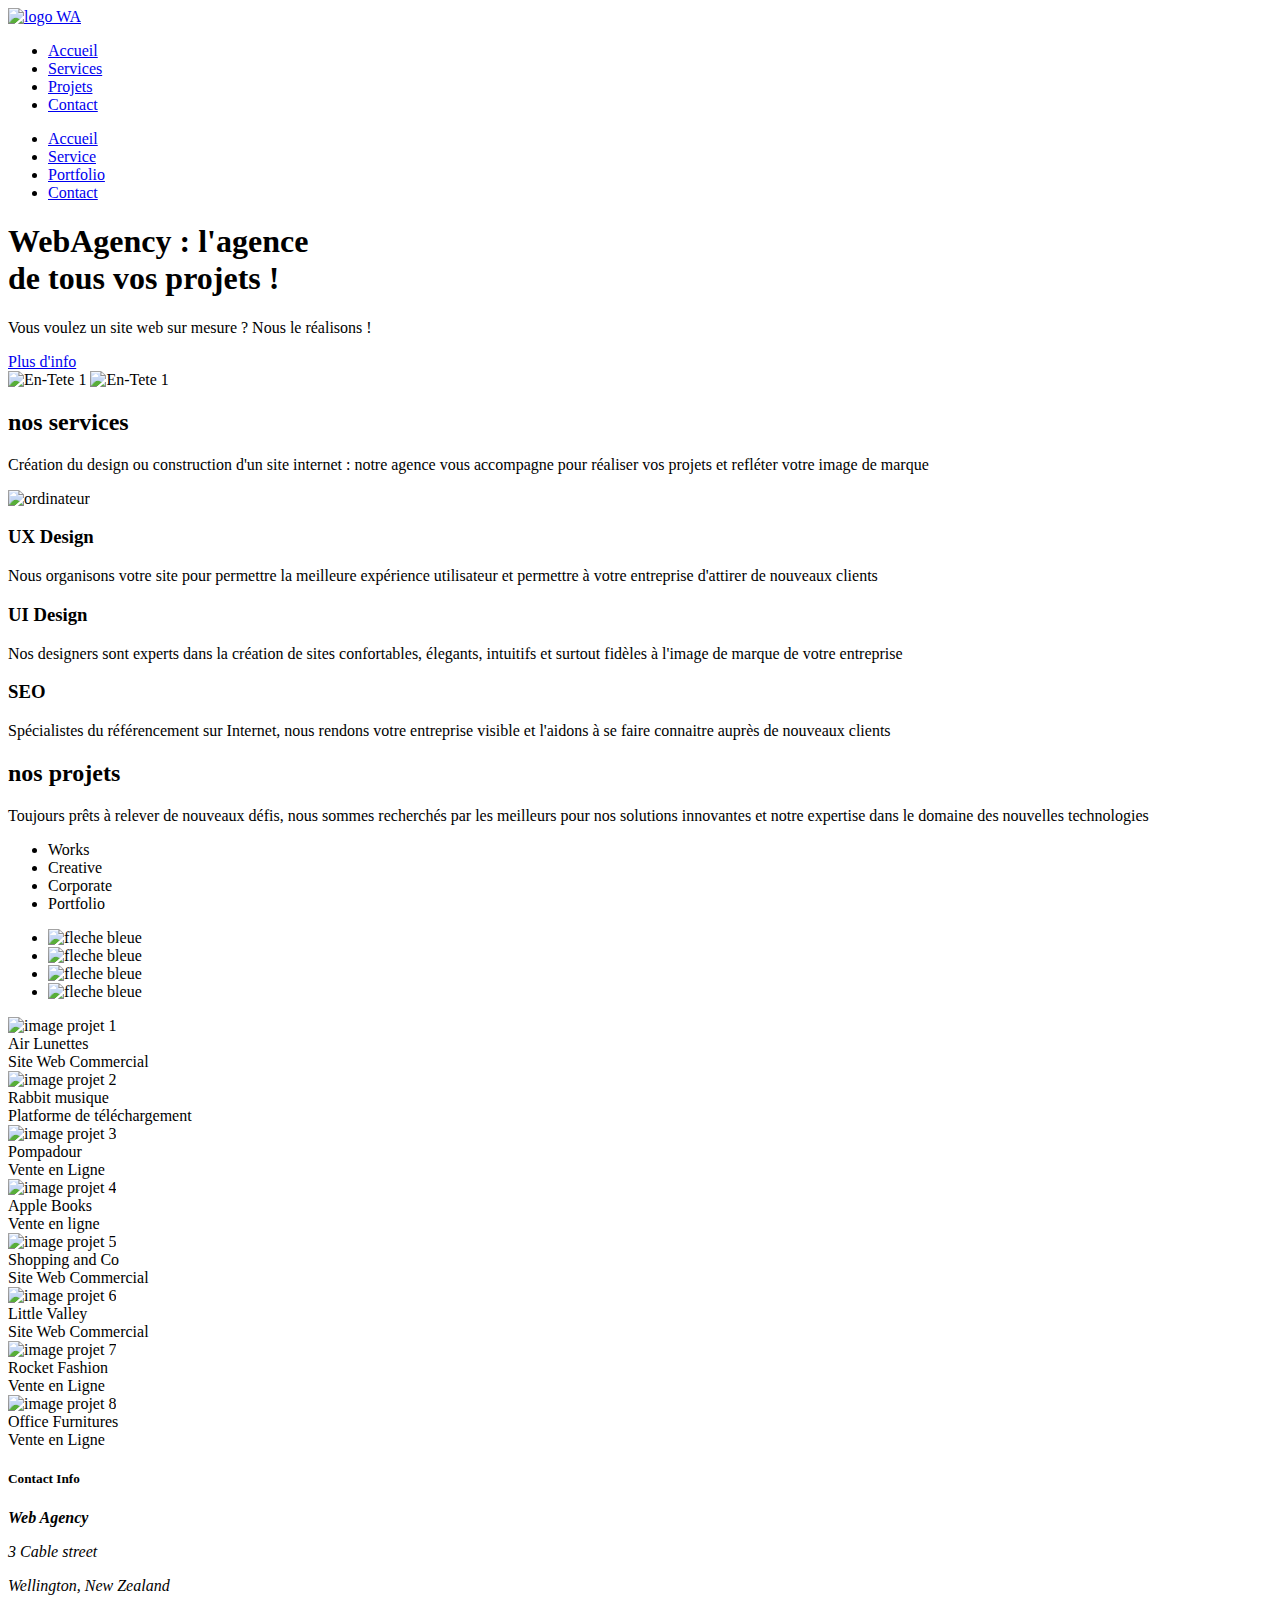
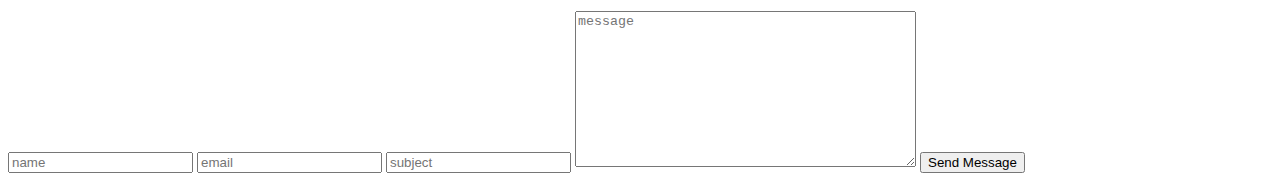
==== index.html @ a3eae74e "modify email" ====
<!doctype html>
<html lang="fr">
	<head>
		<meta charset ="utf-8">
		<meta name="viewport" content="width=device-width, initial-scale=1.0"><!-- adaptation a la taille du device pour smartphone -->
		<title>Web Agency</title>
		<link rel="icon" href="img/icone.png" />
		<link rel="stylesheet" href="css/normalize.css"><!-- remise a zero des proprietes css du browser -->
		<link rel="stylesheet" href="css/index.css"/><!-- feuille de style -->
		<link rel="stylesheet" href="css/media.css"/><!-- les media queries -->
		<link rel="stylesheet" href="https://use.fontawesome.com/releases/v5.0.13/css/all.css" integrity="sha384-DNOHZ68U8hZfKXOrtjWvjxusGo9WQnrNx2sqG0tfsghAvtVlRW3tvkXWZh58N9jp" crossorigin="anonymous"><!-- icones font awesome -->
	</head>
	<body ><!-- lancer la fonction qui va faire apparaitre la carte -->
		<div class="preloader-wrap">
		  <div class="percentage" id="precent"></div>
		  <div class="loader">
		    <div class="trackbar">
		      <div class="loadbar"></div>
		    </div>
		    <div class="glow"></div>
		  </div>
		</div>

		<div id="topPage"></div>
		<nav><!-- la navbar pour ecrans sup a 950 px. En-dessus de 950px la nav disparait et laisse place a un "hamburger". Lorsqu'on clique dessus, une seconde nav depliante apparait -->
			<div>
				<a href="#"><img src="img/logo.png" alt="logo WA" id="logo"/></a><!-- logo du site -->
			</div>
			<ul id="liste1"><!-- liste cliquable des items avec tiret bleu au :hover -->
				<li>
					<a href="#topPage">
						<span>Accueil</span>
					</a>
				</li>
				<li>
					<a href="#services">
						<span >Services</span>
					</a>
				</li>
				<li>
					<a href="#nos_projets">
						<span >Projets</span>
					</a>
				</li>
				<li>
					<a href="#section_carte">
						<span>Contact</span>
					</a>
				</li>
			</ul>
			<div id="icon1"><!--le "hamburger" de la navbar responsive (< 950px) -->
				<span></span>
				<span></span>
				<span></span>
			</div>
		</nav>
		<div id="nav_bis"></div> <!--div qui compense la hauteur de la navbar au moment ou elle devient "fixed" -->
		<div id="container_nav_responsive"><!-- la navbar responsive (< 950px) depliable et mobile qui apparait au moment du clock sur le hamburger -->
			<ul id="nav_responsive"> <!-- display : block <a> -->
				<li><a href="#nav_bis"><span class="montest">Accueil</span></a></li>
				<li><a href="#services"><span class="montest">Service</span></a></li>
				<li><a href="#projets"><span class="montest">Portfolio</span></a></li>
				<li><a href="#container_formulaire_1" class="click_responsive navbis"><span class="montest">Contact</span></a></li>
			</ul>
		</div>
		<div id="container_container_slogan"><!-- conteneur du slogan qui permet le positionnement absolu sur le header -->
			<div id="container_container_slogan_1"><!-- conteneur qui permet l'alignement horizontal du slogan et des boutons -->
				<div id="container_container_slogan_2"><!-- conteneur du bouton gauche et du slogan -->
					<div id="container_bouton_1"><!-- div contenant le bouton de gauche -->
						<i id="bouton1" class="bouton fas fa-angle-left"></i>
					</div>
					<div id="container_slogan"><!-- div contenant le slogan et le bouton "plus d'info" -->
						<div id="container_slogan_slogan">
							<h1><span>WebAgency</span> : l'agence <br> de tous vos projets !</h1> <!--  h1 h1 -->
							<p>Vous voulez un site web sur mesure ? Nous le réalisons !</p>
							<div id="plus_dinfo"><a href="#services">Plus d'info</a></div>
						</div>
					</div>
				</div>
				<div id="container_bouton_2"><!-- div contenant le bouton de droite -->
					<i id="bouton2"  class="bouton fas fa-angle-right"></i>
				</div>
			</div>
		</div>
		<header><!-- le "slider" d'en-tete. Les 2 images somnt superposees et disparaissent puis apparaissent succesivement -->

			<!-- le balises <pictures> permettent d'avoir des images responsives -->

			<picture id="picture1">
			  <source media="(max-width: 700px)" srcset="img/Bis.png">
			  <source media="(min-width: 1200px)" srcset="img/bg1.jpg">
			  <img src="img/bg1.jpg" alt="En-Tete 1" id="en_tete_1" class="imageR">
			</picture>

			<picture id="picture2">
			  <source media="(max-width: 700px)" srcset="img/bg2Bis.png">
			  <source media="(min-width: 1200px)" srcset="img/bg2.jpg">
			  <img src="img/bg2.jpg" alt="En-Tete 1" id="en_tete_2" class="imageR">
			</picture>
			<!--<img src="img/bg2.jpg" alt="En-Tete 2" id="en_tete_2" class="imageR">-->	
					
		</header>
		<section class="container" id="services"><!-- la premiere section de la page -->
			<div class="titre_section">
				<h2>nos services</h2>
				<div class="trait_noir"><!-- le cercle et le trait. Le trait est le border-top de la div. Les reste des border est cache. Le cercle est centre puis surevele en position relative -->
					<div class="cercle_bleu"></div>
				</div>
				<p>Création du design ou construction d'un site internet : notre agence vous accompagne pour réaliser vos projets et refléter votre image de marque</p>
			</div>
			<div class="flex">
				<div class="ordi"><!-- l'image d'ordinateur -->
					<img src="img/ordinateur.png" alt="ordinateur" id="ordinateur"/>
				</div>
				<div class="style_text"><!-- les "services" de la WebAgency -->
					<div class="flex description">
						<div class="flex_container">
							<div class="image_div">
								<div class="trait_gris">
									<i class="fas fa-chart-line mafont"></i>
								</div>
								<div class="cercle_bleu_tierce"></div>
							</div>
						</div>
						<div><!-- descriptif des "services" -->
							<h3>UX Design</h3>
							<p>Nous organisons votre site pour permettre la meilleure expérience utilisateur et permettre à votre entreprise d'attirer de nouveaux clients</p>
						</div>
					</div>
					<div class="flex description">
						<div class="flex_container">
							<div class="image_div">
								<div class="trait_gris">
									<i class="fas fa-edit mafont"></i>
								</div>
								<div class="cercle_bleu_tierce"></div>
							</div>
						</div>
						<div>
							<h3>UI Design</h3>
							<p>Nos designers sont experts dans la création de sites confortables, élegants, intuitifs et surtout fidèles à l'image de marque de votre entreprise</p>
						</div>
					</div>
					<div class="flex description">
						<div class="flex_container">
							<div class="image_div">
								<div class="trait_gris">
									<i class="fas fa-chart-pie mafont"></i>
								</div>
								<div class="cercle_bleu_tierce"></div>
							</div>
						</div>
						<div>
							<h3>SEO</h3>
							<p>Spécialistes du référencement sur Internet, nous rendons votre entreprise visible et l'aidons à se faire connaitre auprès de nouveaux clients</p>
						</div>
					</div>
				</div>
			</div>
		</section>
		<section class="container" id="nos_projets"><!-- la deuxieme section de la page -->
			<div class="titre_section">
				<h2>nos projets</h2><!-- le cercle et le trait. Le trait est le border-top de la div. Les reste est cache. Le cercle est centre puis surevele en position relative -->
				<div class="trait_noir">
					<div class="cercle_bleu"></div>
				</div>
				<p class="style_text">Toujours prêts à relever de nouveaux défis, nous sommes recherchés par les meilleurs pour nos solutions innovantes et notre expertise dans le domaine des nouvelles technologies</p>
			</div>
			<ul id="liste_projets"><!-- la navbar qui contient les themes des differents "projets" de l'agence. Au hover elle change de couleur et la fleche apparait grace a JS -->
				<li id="1" class="bouton_projet radius_1">Works</li>
				<li id="2" class="bouton_projet">Creative</li>
				<li id="3" class="bouton_projet">Corporate</li>
				<li id="4" class="bouton_projet radius_2">Portfolio</li>
			</ul>
			<ul id="div_fleche_bleue"><!-- les fleches bleues qui apparaissent au :hover -->
				<li class="li_fleche"><img src="img/fleche_bleue1.png" alt="fleche bleue" id="fleche_bleue1" class="fleche_bleue"/></li>
				<li class="li_fleche"><img src="img/fleche_bleue2.png" alt="fleche bleue" id="fleche_bleue2" class="fleche_bleue"/></li>
				<li class="li_fleche"><img src="img/fleche_bleue3.png" alt="fleche bleue" id="fleche_bleue3" class="fleche_bleue"/></li>
				<li class="li_fleche"><img src="img/fleche_bleue4.png" alt="fleche bleue" id="fleche_bleue4" class="fleche_bleue"/></li>
			</ul>
		<div id="container_general_projet"><!-- le conteneur general des projets -->
			<!-- les "projets". Positionne sur la page grace a Flexbox. Une div invisible est positionnee au-dessus de chaque illustration. Le :hover sur la div invisible declenche l'apparition du titre et sous-titre du projet accompagnes d'une icone -->
			<div id="container_container_projets"><!-- le conteneur qui permet de positionner les projets sur la page -->
				<div class="container_projets"><!-- le conteneur des 4 projets du haut -->
					<div class="projets"><!-- la div du projet -->
						<img src="img/01.jpg" alt="image projet 1" class="image_projet"/><!-- l'illustration en fond -->
						<a href="https://www.finnair.com/" target="_blank"><!-- la div transparente cliquable dont le survole declenche l'animation -->
							<div class="div_transparente" id="5"></div>
						</a>
						<div id="titre_projet_5" class="titre_projet"><!-- la div du titre qui apparait au :hover -->
							<div class="div_image">
								<div class="cercle_bleu_bis"></div>
								<i class="far fa-eye oeilBleu"></i>
							</div><!-- l'icone -->
							<div class="titre_projet_2"><!-- le titre et le sous-titre -->
								<span class="span_titre">Air Lunettes</span><br/>
								<span class="span_paragraphe">Site Web Commercial</span>
							</div>
						</div>		
					</div>
					<div class="projets">
						<img src="img/02.jpg" alt="image projet 2" class="image_projet"/>
						<a href="https://www.amazon.fr/telecharger-musique-mp3-amazon-music/b?ie=UTF8&node=77196031" target="_blank">
							<div class="div_transparente" id="6"></div>
						</a>
						<div id="titre_projet_6" class="titre_projet">
							<div class="div_image">
								<div class="cercle_bleu_bis"></div>
								<i class="far fa-eye oeilBleu"></i>
							</div><!-- l'icone -->
							<div class="titre_projet_2">
								<span class="span_titre">Rabbit musique</span><br/>
								<span class="span_paragraphe">Platforme de téléchargement</span>
							</div>
						</div>		
					</div>
					<div class="projets">
						<img src="img/03.jpg" alt="image projet 3" class="image_projet"/>
						<a href="https://www.tendancefashion.fr/" target="_blank">
							<div class="div_transparente" id="7"></div>
						</a>
						<div id="titre_projet_7" class="titre_projet">
							<div class="div_image">
								<div class="cercle_bleu_bis"></div>
								<i class="far fa-eye oeilBleu"></i>
							</div><!-- l'icone -->
							<div class="titre_projet_2">
								<span class="span_titre">Pompadour</span><br/>
								<span class="span_paragraphe">Vente en Ligne</span>
							</div>
						</div>		
					</div>
					<div class="projets">
						<img src="img/04.jpg" alt="image projet 4" class="image_projet"/>
						<a href="http://manuskri.tn/" target="_blank">
							<div class="div_transparente" id="8"></div>
						</a>
						<div id="titre_projet_8" class="titre_projet">
							<div class="div_image">
								<div class="cercle_bleu_bis"></div>
								<i class="far fa-eye oeilBleu"></i>
							</div><!-- l'icone -->
							<div class="titre_projet_2">
								<span class="span_titre">Apple Books</span><br/>
								<span class="span_paragraphe">Vente en ligne</span>
							</div>
						</div>		
					</div>
				</div>
				<div class="container_projets"><!-- le conteneur des 4 projets du bas -->
					<div class="projets">
						<img src="img/05.jpg" alt="image projet 5" class="image_projet"/>
						<a href="https://www.alibaba.com/premium/shopping_websites.html?src=sem_ggl&cmpgn=428133503&adgrp=27315502823&fditm=&tgt=kwd-148354261&locintrst=&locphyscl=1028581&mtchtyp=b&ntwrk=g&device=c&dvcmdl=&creative=87484856063&plcmnt=&plcmntcat=&p1=&p2=&aceid=&position=1t1&gclid=EAIaIQobChMIhtG8koTZ2QIVjBiPCh1xfANXEAAYASAAEgI1-fD_BwE" target="_blank">
							<div class="div_transparente" id="9"></div>
						</a>
						<div id="titre_projet_9" class="titre_projet">
							<div class="div_image">
								<div class="cercle_bleu_bis"></div>
								<i class="far fa-eye oeilBleu"></i>
							</div><!-- l'icone -->
							<div class="titre_projet_2">
								<span class="span_titre">Shopping and Co</span><br/>
								<span class="span_paragraphe">Site Web Commercial</span>
							</div>
						</div>		
					</div>
					<div class="projets">
						<img src="img/06.jpg" alt="image projet 6" class="image_projet"/>
						<a href="https://www.amazon.fr/vetements-accessoires-mode/b?ie=UTF8&node=340855031" target="_blank">
							<div class="div_transparente" id="10"></div>
						</a>
						<div id="titre_projet_10" class="titre_projet">
							<div class="div_image">
								<div class="cercle_bleu_bis"></div>
								<i class="far fa-eye oeilBleu"></i>
							</div><!-- l'icone -->
							<div class="titre_projet_2">
								<span class="span_titre">Little Valley</span><br/>
								<span class="span_paragraphe">Site Web Commercial</span>
							</div>
						</div>		
					</div>
					<div class="projets">
						<img src="img/07.jpg" alt="image projet 7" class="image_projet"/>
						<a href="https://www.zalando.fr/" target="_blank">
							<div class="div_transparente" id="11"></div>
						</a>
						<div id="titre_projet_11" class="titre_projet">
							<div class="div_image">
								<div class="cercle_bleu_bis"></div>
								<i class="far fa-eye oeilBleu"></i>
							</div><!-- l'icone -->
							<div class="titre_projet_2">
								<span class="span_titre">Rocket Fashion</span><br/>
								<span class="span_paragraphe">Vente en Ligne</span>
							</div>
						</div>		
					</div>
					<div class="projets">
						<img src="img/08.jpg" alt="image projet 8" class="image_projet"/>
						<a href="https://www.maxiburo.fr/" target="_blank">
							<div class="div_transparente" id="12"></div>
						</a>
						<div id="titre_projet_12" class="titre_projet">
							<div class="div_image">
								<div class="cercle_bleu_bis"></div>
								<i class="far fa-eye oeilBleu"></i>
							</div><!-- l'icone -->
							<div class="titre_projet_2">
								<span class="span_titre">Office Furnitures</span><br/>
								<span class="span_paragraphe">Vente en Ligne</span>
							</div>
						</div>		
					</div>
				</div>
			</div>
		</div>
		</section>
		<section id="section_carte"><!-- derniere section de la page : la carte et le formulaire. position relative -->
			<div id="carte"></div><!-- la carte activee grace a une cle Google Maps. Grace a une fonction JS, elle est responsive -->
			<!--<div id="div_invisible_street_view"></div>-->
			<div class="filtre_bleu" id="filtre_map"></div>
			<div id="container_formulaire_1"><!-- le formulaire, positionne de facon abolue. Il descend sous la carte < 1110px -->
				<div id="formulaire" class="provisoire">
					<h5>Contact Info</h5>
					<address id="address">
						<strong>Web Agency</strong>
						<p>3 Cable street</p>
						<p>Wellington, New Zealand</p>
					</address>
					<form id="ajax-contact" method="post" action="mail.php"><!-- le formulaire envoie une requete post qui est traitee par php et intercepte par ajax, afin de ne pas recharger toute la page au moment de l'envoi -->
						<input type="text" placeholder="name" id="name" name = "name" required/>
						<input type="email" placeholder="email" id="email" name = "email" required />
						<input type="text" placeholder="subject" id="subject" name="subject" required/>
						<textarea rows="10" cols="40" placeholder="message" id="message" name="message" required></textarea>
						<input type="submit" value ="Send Message"/>
						<div id="form-messages"></div><!-- div ou apparait le message de confirmation d'envoi transmis par ajax -->
					</form>
				</div>
			</div>
		</section>

		<script src="https://code.jquery.com/jquery-3.4.1.min.js"></script>
		<script src="js/loader.js"></script>
		<!-- <script src="https://www.skergoat.com/webagency/js/loader.js"></script> -->
		<script src="js/maps.js"></script><!-- le script qui utilse l'API pour situer la WebAgency, activer le marqueur de la carte et rendre cette dreniere responsive -->
		<script src="https://maps.google.com/maps/api/js?key=AIzaSyAuyBrDnODYfoUESoQVwxJxpyZsFshnfBk&callback=initMap"></script>
		<!-- <script src="https://ajax.googleapis.com/ajax/libs/jquery/1.7.2/jquery.min.js"></script> --><!-- jquery -->
		<script src="js/fleche_bleue.js"></script><!-- la fleche bleue de la navbar de la section "projets" -->
		<script src="js/navbar.js"></script><!-- la navbar responsive de la page -->
		<script src="js/bouton.js" ></script><!-- apparition et disparition des boutons du slider -->
		<script src="js/info.js"></script><!-- le script qui delenche l'animation de la section "projet" -->
		<script src="js/chargement.js"></script><!-- le script ajax qui recharge la section "projet" -->
		<script src="js/ancre.js"></script><!-- script pour moduler la vitesse de descente vers les ancres de la page -->
		<script src="js/mail.js"></script><!-- le script ajax du formulaire -->
		<script src="js/filtre.js"></script><!-- filtre bleu -->
	</body>
</html>
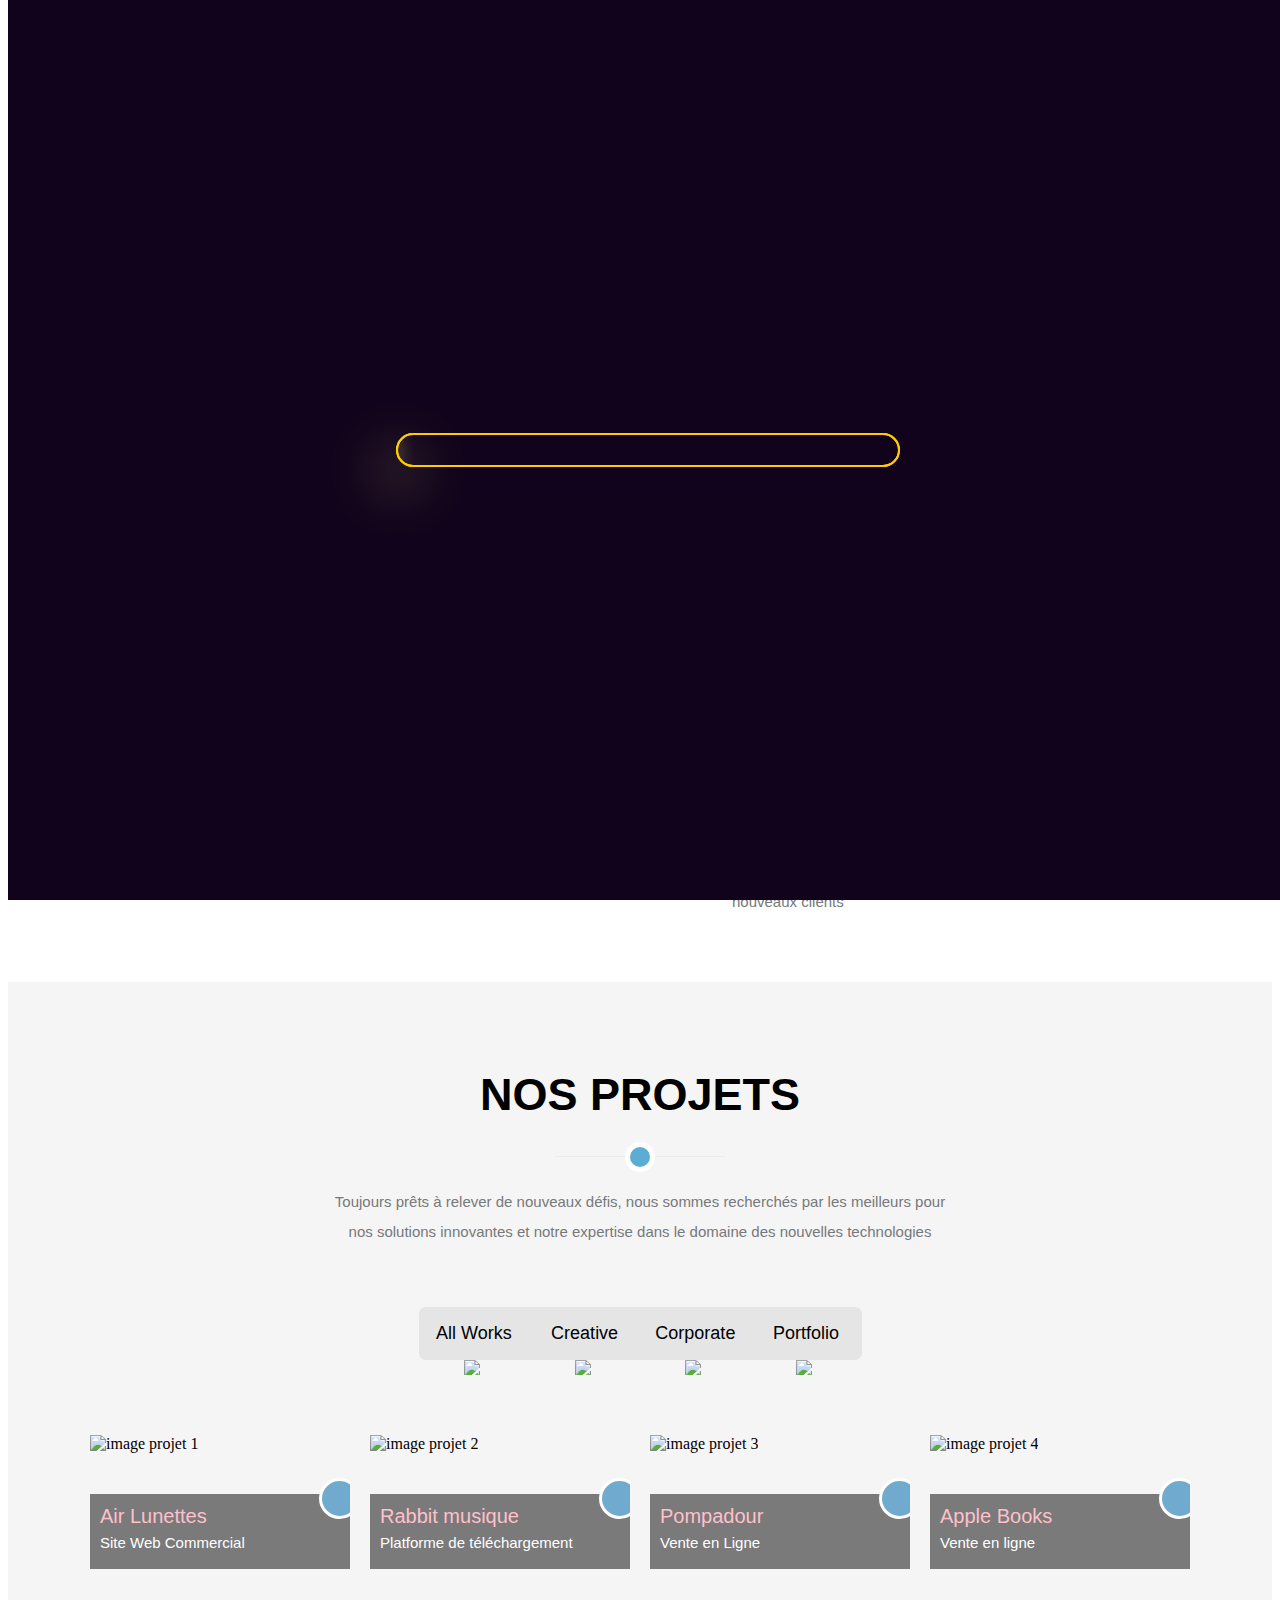
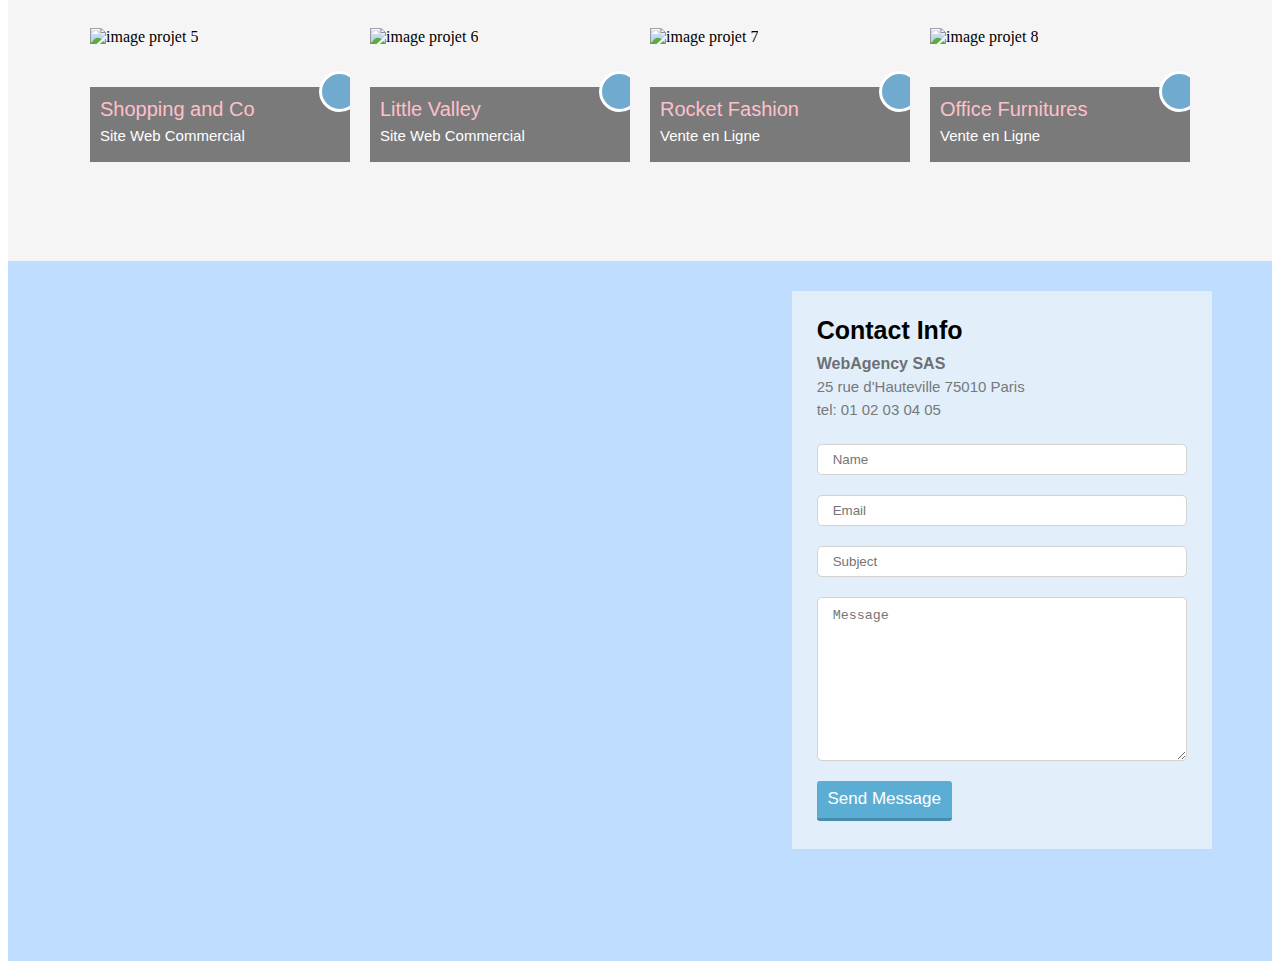
==== commit 6ce6936c: "modif exam slider et autres" ====
--- a/index.html
+++ b/index.html
@@ -4,11 +4,30 @@
 		<meta charset ="utf-8">
 		<meta name="viewport" content="width=device-width, initial-scale=1.0"><!-- adaptation a la taille du device pour smartphone -->
 		<title>Web Agency</title>
+		<meta name="description" content="Webagency, l'agence de tous vos projets !" />
 		<link rel="icon" href="img/icone.png" />
+
+		<!-- Facebook -->
+	    <meta property="og:title" content="Webagency" />
+	    <meta property="og:type" content="website" />
+	    <meta property="fb:app_id" content="2590416827684279" />
+
+	    <!-- Twitter Card data -->
+	    <meta name="twitter:card" content="summary">
+	    <meta name="twitter:site" content="@PartoutSoi">
+	    <meta name="twitter:creator" content="@PartoutSoi">
+
+	    <!-- Facebook and Twitter -->
+	    <meta property="og:url" content="https://skergoat.com/webagency" />
+	    <meta property="og:image" content="https://skergoat.com/webagency/img/Bis.png" />
+	    <meta property="og:description" content="L'Agence de tous vos projets" />
+	    <meta property="og:site_name" content="Webagency" />
+
 		<link rel="stylesheet" href="css/normalize.css"><!-- remise a zero des proprietes css du browser -->
-		<link rel="stylesheet" href="css/index.css"/><!-- feuille de style -->
+		<link rel="stylesheet" href="https://use.fontawesome.com/releases/v5.0.13/css/all.css" integrity="sha384-DNOHZ68U8hZfKXOrtjWvjxusGo9WQnrNx2sqG0tfsghAvtVlRW3tvkXWZh58N9jp" crossorigin="anonymous"><!-- icones font awesome -->
+		<link rel="stylesheet" href="css/style.css"/><!-- feuille de style -->
 		<link rel="stylesheet" href="css/media.css"/><!-- les media queries -->
-		<link rel="stylesheet" href="https://use.fontawesome.com/releases/v5.0.13/css/all.css" integrity="sha384-DNOHZ68U8hZfKXOrtjWvjxusGo9WQnrNx2sqG0tfsghAvtVlRW3tvkXWZh58N9jp" crossorigin="anonymous"><!-- icones font awesome -->
+		
 	</head>
 	<body ><!-- lancer la fonction qui va faire apparaitre la carte -->
 		<div class="preloader-wrap">
@@ -59,46 +78,42 @@
 			<ul id="nav_responsive"> <!-- display : block <a> -->
 				<li><a href="#nav_bis"><span class="montest">Accueil</span></a></li>
 				<li><a href="#services"><span class="montest">Service</span></a></li>
-				<li><a href="#projets"><span class="montest">Portfolio</span></a></li>
+				<li><a href="#nos_projets"><span class="montest">Portfolio</span></a></li>
 				<li><a href="#container_formulaire_1" class="click_responsive navbis"><span class="montest">Contact</span></a></li>
 			</ul>
 		</div>
-		<div id="container_container_slogan"><!-- conteneur du slogan qui permet le positionnement absolu sur le header -->
-			<div id="container_container_slogan_1"><!-- conteneur qui permet l'alignement horizontal du slogan et des boutons -->
-				<div id="container_container_slogan_2"><!-- conteneur du bouton gauche et du slogan -->
-					<div id="container_bouton_1"><!-- div contenant le bouton de gauche -->
-						<i id="bouton1" class="bouton fas fa-angle-left"></i>
-					</div>
-					<div id="container_slogan"><!-- div contenant le slogan et le bouton "plus d'info" -->
-						<div id="container_slogan_slogan">
-							<h1><span>WebAgency</span> : l'agence <br> de tous vos projets !</h1> <!--  h1 h1 -->
-							<p>Vous voulez un site web sur mesure ? Nous le réalisons !</p>
-							<div id="plus_dinfo"><a href="#services">Plus d'info</a></div>
-						</div>
-					</div>
-				</div>
-				<div id="container_bouton_2"><!-- div contenant le bouton de droite -->
-					<i id="bouton2"  class="bouton fas fa-angle-right"></i>
-				</div>
-			</div>
-		</div>
+		
 		<header><!-- le "slider" d'en-tete. Les 2 images somnt superposees et disparaissent puis apparaissent succesivement -->
 
+			<div class="container-boutons">
+				<button class="bouton" id="container_bouton_1"><!-- div contenant le bouton de gauche -->
+					<i class=" icon-left-open-big"></i>
+				</button>
+				<button class="bouton" id="container_bouton_2"><!-- div contenant le bouton de droite -->
+					<i class="icon-right-open-big"></i>
+				</button>
+			</div>
+
+			<div class="container-slogan">
+				<div id="container_slogan_slogan">
+					<h1><span>WebAgency</span> : l'agence de tous vos projets !</h1> <!--  h1 h1 -->
+					<p>Vous voulez un site web sur mesure ? Nous le réalisons !</p>
+					<div id="plus_dinfo"><a href="#services">Plus d'infos</a></div>
+				</div>
+			</div>
+
 			<!-- le balises <pictures> permettent d'avoir des images responsives -->
 
-			<picture id="picture1">
-			  <source media="(max-width: 700px)" srcset="img/Bis.png">
-			  <source media="(min-width: 1200px)" srcset="img/bg1.jpg">
-			  <img src="img/bg1.jpg" alt="En-Tete 1" id="en_tete_1" class="imageR">
-			</picture>
-
-			<picture id="picture2">
-			  <source media="(max-width: 700px)" srcset="img/bg2Bis.png">
-			  <source media="(min-width: 1200px)" srcset="img/bg2.jpg">
-			  <img src="img/bg2.jpg" alt="En-Tete 1" id="en_tete_2" class="imageR">
-			</picture>
-			<!--<img src="img/bg2.jpg" alt="En-Tete 2" id="en_tete_2" class="imageR">-->	
-					
+			<img src="img/Bis.jpg" alt="En-Tete 1" id="responsive_1" class="mobile">
+			<img src="img/bg2Bis.jpg" alt="En-Tete 1" id="responsive_2" class="mobile">
+
+			<img src="img/bg1.jpg" alt="En-Tete 1" id="en_tete_1" class="desktop">
+			<img src="img/bg2.jpg" alt="En-Tete 1" id="en_tete_2" class="desktop">
+
+			<div class="chargement">
+				<div class="chargement_barre"></div>
+			</div>
+
 		</header>
 		<section class="container" id="services"><!-- la premiere section de la page -->
 			<div class="titre_section">
@@ -131,7 +146,7 @@
 						<div class="flex_container">
 							<div class="image_div">
 								<div class="trait_gris">
-									<i class="fas fa-edit mafont"></i>
+									<i class="fas fa-cubes mafont"></i>
 								</div>
 								<div class="cercle_bleu_tierce"></div>
 							</div>
@@ -164,10 +179,10 @@
 				<div class="trait_noir">
 					<div class="cercle_bleu"></div>
 				</div>
-				<p class="style_text">Toujours prêts à relever de nouveaux défis, nous sommes recherchés par les meilleurs pour nos solutions innovantes et notre expertise dans le domaine des nouvelles technologies</p>
+				<p>Toujours prêts à relever de nouveaux défis, nous sommes recherchés par les meilleurs pour nos solutions innovantes et notre expertise dans le domaine des nouvelles technologies</p>
 			</div>
 			<ul id="liste_projets"><!-- la navbar qui contient les themes des differents "projets" de l'agence. Au hover elle change de couleur et la fleche apparait grace a JS -->
-				<li id="1" class="bouton_projet radius_1">Works</li>
+				<li id="1" class="bouton_projet radius_1">All Works</li>
 				<li id="2" class="bouton_projet">Creative</li>
 				<li id="3" class="bouton_projet">Corporate</li>
 				<li id="4" class="bouton_projet radius_2">Portfolio</li>
@@ -323,16 +338,16 @@
 			<div id="container_formulaire_1"><!-- le formulaire, positionne de facon abolue. Il descend sous la carte < 1110px -->
 				<div id="formulaire" class="provisoire">
 					<h5>Contact Info</h5>
-					<address id="address">
-						<strong>Web Agency</strong>
-						<p>3 Cable street</p>
-						<p>Wellington, New Zealand</p>
-					</address>
+					<div id="address">
+						<strong>WebAgency SAS</strong>
+						<p>25 rue d'Hauteville 75010 Paris</p>
+						<p>tel: 01 02 03 04 05</p>
+					</div>
 					<form id="ajax-contact" method="post" action="mail.php"><!-- le formulaire envoie une requete post qui est traitee par php et intercepte par ajax, afin de ne pas recharger toute la page au moment de l'envoi -->
-						<input type="text" placeholder="name" id="name" name = "name" required/>
-						<input type="email" placeholder="email" id="email" name = "email" required />
-						<input type="text" placeholder="subject" id="subject" name="subject" required/>
-						<textarea rows="10" cols="40" placeholder="message" id="message" name="message" required></textarea>
+						<input type="text" placeholder="Name" id="name" name = "name" required/>
+						<input type="email" placeholder="Email" id="email" name = "email" required />
+						<input type="text" placeholder="Subject" id="subject" name="subject" required/>
+						<textarea rows="10" cols="40" placeholder="Message" id="message" name="message" required></textarea>
 						<input type="submit" value ="Send Message"/>
 						<div id="form-messages"></div><!-- div ou apparait le message de confirmation d'envoi transmis par ajax -->
 					</form>
@@ -348,7 +363,7 @@
 		<!-- <script src="https://ajax.googleapis.com/ajax/libs/jquery/1.7.2/jquery.min.js"></script> --><!-- jquery -->
 		<script src="js/fleche_bleue.js"></script><!-- la fleche bleue de la navbar de la section "projets" -->
 		<script src="js/navbar.js"></script><!-- la navbar responsive de la page -->
-		<script src="js/bouton.js" ></script><!-- apparition et disparition des boutons du slider -->
+		<script src="js/bouton.js" ></script> <!-- apparition et disparition des boutons du slider -->
 		<script src="js/info.js"></script><!-- le script qui delenche l'animation de la section "projet" -->
 		<script src="js/chargement.js"></script><!-- le script ajax qui recharge la section "projet" -->
 		<script src="js/ancre.js"></script><!-- script pour moduler la vitesse de descente vers les ancres de la page -->
--- a/css/style.css
+++ b/css/style.css
@@ -0,0 +1,1100 @@
+
+@font-face {
+    font-family: 'robotomedium';
+    src: url('../fonts/Roboto_Medium/Roboto-Medium-webfont.eot');
+    src: url('../fonts/Roboto_Medium/Roboto-Medium-webfont.eot?#iefix') format('embedded-opentype'),
+         /*url('../fonts/Roboto_Medium/Roboto-Medium-webfont.woff2') format('woff2'),*/
+         url('../fonts/Roboto_Medium/Roboto-Medium-webfont.woff') format('woff'),
+         url('../fonts/Roboto_Medium/Roboto-Medium-webfont.ttf') format('truetype'),
+         url('../fonts/Roboto_Medium/Roboto-Medium-webfont.svg#robotomedium') format('svg');
+    font-weight: normal;
+    font-style: normal;
+}
+
+@font-face {
+    font-family: 'robotoregular';
+    src: url('../fonts/Roboto_Regular/Roboto-Regular-webfont.eot');
+    src: url('../fonts/Roboto_Regular/Roboto-Regular-webfont.eot?#iefix') format('embedded-opentype'),
+         url('../fonts/Roboto_Regular/Roboto-Regular-webfont.woff2') format('woff2'),
+         url('../fonts/Roboto_Regular/Roboto-Regular-webfont.woff') format('woff'),
+         url('../fonts/Roboto_Regular/Roboto-Regular-webfont.ttf') format('truetype'),
+         url('../fonts/Roboto_Regular/Roboto-Regular-webfont.svg#robotoregular') format('svg');
+    font-weight: normal;
+    font-style: normal;
+}
+
+@font-face {
+  font-family: 'fontello';
+  src: url('../fonts/fontello/font/fontello.eot?35154637');
+  src: url('../fonts/fontello/font/fontello.eot?35154637#iefix') format('embedded-opentype'),
+       url('../fonts/fontello/font/fontello.woff2?35154637') format('woff2'),
+       url('../fonts/fontello/font/fontello.woff?35154637') format('woff'),
+       url('../fonts/fontello/font/fontello.ttf?35154637') format('truetype'),
+       url('../fonts/fontello/font/fontello.svg?35154637#fontello') format('svg');
+  font-weight: normal;
+  font-style: normal;
+}
+
+ /* slider arrows */
+
+ [class^="icon-"]:before, [class*=" icon-"]:before {
+  font-family: "fontello";
+  font-style: normal;
+  font-weight: bold;
+  font-size:17px;
+  speak: none;
+ 
+  display: inline-block;
+  text-decoration: inherit;
+  width: 1em;
+  margin-right: .2em;
+  text-align: center;
+  
+  font-variant: normal;
+  text-transform: none;
+ 
+  line-height: 1em;
+ 
+  margin-left: .2em;
+
+  -webkit-font-smoothing: antialiased;
+  -moz-osx-font-smoothing: grayscale;
+}
+ 
+.icon-right-open-big:before { content: '\e800'; color:white; padding-left:7px;  } /* '' */
+.icon-left-open-big:before { content: '\e801'; color:white; padding-right:7px; } /* '' */
+
+
+.mobile {
+
+	display:none;
+}
+
+
+h1, h2, h3, strong, .span_titre, .span_paragraphe { 	/* fonts de la page */
+
+	font-family:'robotomedium', sans-serif;
+}
+
+p, nav ul li, #liste_projets li, #nav_responsive a li {	
+
+	font-family:'robotoregular', sans-serif;
+	color:#75797C;
+	font-size:15px;
+}
+
+
+h2 {													/* titres */	
+
+	font-size:45px;
+	font-weight:bold;
+	margin-bottom:35px;
+	text-transform:uppercase;
+}
+
+h1{
+
+	font-weight: 600;
+	font-size:35px;
+	margin:0px;
+}
+
+#container_slogan_slogan h1 {
+
+	text-transform:uppercase;
+}
+
+h4{
+
+	font-size:30px;
+}
+
+/* loader */
+
+.preloader-wrap {
+  width: 100%;
+  height: 100%;
+  position: fixed;
+  top: 0; 
+  bottom: 0;
+  background: #10031B;
+  z-index : 10000000000; 
+}
+
+.percentage {
+  z-index: 100;
+   z-index : 10000000000000000; 
+  position:relative;
+  border: 1px solid #ccc;
+  text-align:center;
+  color: #190529;
+  line-height: 30px;
+  font-size : 15px;
+  font-family:'robotoregular', sans-serif;
+}
+
+.loader,
+.percentage{
+  height: 30px;
+  max-width: 500px; 
+  border: 2px solid #FFCC00;
+  border-radius: 20px;
+  font-weight: 300;
+  position: absolute; 
+  top: 0; 
+  bottom: 0; 
+  left: 0; 
+  right: 0;
+  margin : auto; 
+}
+.loader:after,
+.percentage:after {
+  content: "";
+  display: block;
+  width: 100%;
+  height: 100%;
+  position: absolute;
+  top: 0;
+  left: 0;
+}
+
+.trackbar {
+  width: 100%;
+  height: 100%;
+  border-radius: 20px;
+  color: #FFE98F;
+  text-align: center;
+  line-height: 30px;
+  overflow: hidden;
+  position: relative;
+  opacity: 0.99;
+}
+
+.loadbar {
+  width: 0%;
+  height: 100%;
+  background:#FBDD6E;
+  box-shadow: 0px 0px 14px 1px #FFE98F; 
+  position: absolute;
+  top: 0;
+  left: 0;
+  animation: flicker 5s infinite;
+  overflow: hidden;
+}
+
+.glow {
+  width: 0%;
+  height: 0%;
+  border-radius: 20px;
+  box-shadow: 0px 0px 60px 10px#FFE98F;
+  position: absolute;
+  bottom: -5px;
+  animation: animation 5s infinite;
+}
+
+@keyframes animation {
+  10% {
+    opacity: 0.9;
+  }
+  30% {
+    opacity: 0.86;
+  }
+  60% {
+    opacity: 0.8;
+  }
+  80% {
+    opacity: 0.75;
+  }
+}
+
+.wrap { 
+  background-image : url(http://wallpaperfx.com/view_image/little-girls-1600x900-wallpaper-5569.jpg);
+  background-position: left top; 
+  background-repeat: no-repeat; 
+  -webkit-background-size: cover; 
+  -moz-background-size: cover; 
+  -o-background-size: cover; 
+  background-size: cover; 
+  width: 100%; 
+  height: 100%; 
+  position: relative;  
+  z-index : 1; 
+}								
+
+/***************************************************** NAVBAR *******************************************************/
+
+nav{							/* style de la navbar */
+	padding-right:0px;
+	padding-left:0px;
+	position:fixed;
+	background-color:white;
+	width:100%;
+	z-index:200000;
+	top:0px;
+}
+
+#logo{							/* logo WebAgency */
+
+	margin-top:10px;
+	margin-bottom:10px;
+	margin-left:50px;
+}
+
+
+ul{								/* position de la liste dans la nav */
+	margin:0px;
+	padding:0px;
+	margin-right:50px;
+ }
+
+nav, nav ul {					/* alignement horizontal des items dans la liste et de la liste dans la navbar */
+
+	display:flex;
+	justify-content:space-between;
+	margin-right:200px;
+}
+
+nav ul li {						/* position des items */
+
+	width:100px;
+	margin:auto;
+	text-align:center;
+	width:100px;
+}
+
+nav ul ul {						/* conteneur cliquable des items de la liste */
+
+	margin-right:50px;
+	display:flex;
+	width:100px;
+	height:100%;
+}
+
+nav ul a {						/* lien qui rend "nav ul ul" cliquable */
+
+	display:block;
+	width:100px;
+	/*margin-right:50px;*/
+	cursor: pointer;
+	border-top:4px solid transparent;
+}
+
+.active {
+
+	border-top:4px solid #5CADD3;
+
+}
+
+nav ul a {						/* style des items */
+
+	text-decoration:none;
+	color:#d3531a;
+	font-size:20px;
+}
+
+#liste1 li {					/* position trait bleu navbar */
+
+	width:100%;
+}
+
+#liste1 li a {
+
+	height:80px;
+}
+
+#liste1 li a span {			/*********** sans le span ? */
+
+	position:relative;		/*********** texte sur telephone vignettes */
+	top:23px;				/*********** texte sur telephone vignettes requette ajax */
+	color:#6C6F74;
+	font-size:15px;
+}
+
+
+/******************************* Icone "hamburger" (< 950px) ******************/
+
+#icon1 {						/* div de l'icone hamburger */
+  width: 40px;
+  height: 45px;
+  position: relative;
+  margin-right:30px;
+  margin-top:20px;
+  transform: rotate(0deg);
+  transition: .5s ease-in-out;
+  cursor: pointer;
+  display:none;
+}
+
+#icon1 span {					/* les differentes "couches" du hamburger */
+  display: block;
+  position: absolute;
+  height: 7px;
+  width: 100%;
+  background: #5CADD3;
+  border-radius: 9px;
+  opacity: 1;
+  left: 0;
+  transform: rotate(0deg);
+  transition: .25s ease-in-out;
+}
+
+#icon1 span:nth-child(1) {		/* position des etages du hamburger */
+  top: 5px;
+}
+
+#icon1 span:nth-child(2) {
+  top: 15px;
+}
+
+#icon1 span:nth-child(3) {
+  top: 25px;
+}
+
+#icon1.open span:nth-child(1) {	/* animation du hamburger au moment du click */
+								/* les premieres et dernieres "couches" effectuent une rotartion */
+								/* la deuxieme disparait */
+  top: 18px;
+  transform: rotate(135deg);
+}
+
+#icon1.open span:nth-child(2) {
+  opacity: 0;
+  left: -60px;
+}
+
+#icon1.open span:nth-child(3) {
+  top: 18px;
+  transform: rotate(-135deg);
+}
+
+/**************************************** navbar (fin) *******************/
+
+#nav_bis{						/* div qui compense la hauteur de la navbar au moment ou elle devient "fixed" */ 
+								/* et evite que la page ne remonte brusquement de la hauteur de la navbar */
+	height:78px;
+}
+
+#nav_responsive, #container_nav_responsive { /* etat de la navbar responsive > 950px */
+
+	display:none;
+}
+
+.navbar_animation				/* animation qui fait descendre la navbar apres un scroll de 300px */
+
+{
+    animation: headerFloating 0.9s 1;
+}
+
+@keyframes headerFloating 
+{
+	0% {
+		transform: translateY(-86px);
+	}
+	100% {
+		transform: translateY(0);
+	}
+}
+
+
+/***************************************************** EN-TETE *******************************************************/
+
+header {
+
+	position:relative;
+	z-index:1;
+}
+
+#container_slogan_slogan h1, #container_slogan_slogan p {
+
+	color:white;				/* style du texte */
+}
+
+#container_bouton_1{			
+
+	border-top-left-radius:0px;
+	border-bottom-left-radius:0px;
+	border-top-right-radius:50px;
+	border-bottom-right-radius:50px;
+	text-align:center;
+}
+
+#container_bouton_2{			
+
+	border-top-left-radius:50px;
+	border-bottom-left-radius:50px;
+	border-top-right-radius:0px;
+	border-bottom-right-radius:0px;
+	text-align:center;
+}
+
+.container-boutons {
+
+	height:50px;
+	width:100%;
+	position:absolute;
+	top:43%;
+	z-index:100;
+	display:flex;
+	justify-content:space-between;
+}
+
+.bouton {						/* creation des boutons du slider */
+
+	border-top-left-radius:70px;
+	border-bottom-left-radius:70px;
+	padding:0px;
+	border:0px;
+	background-color:rgba(0, 0, 0, 0.3);
+	cursor:pointer;
+	height:65px;
+
+}
+
+.bouton:active {					/* changement du bouton au moment du click  */
+	background-color:rgba(0, 0, 0, 0.5);	
+}
+
+.container-slogan { 	/* conteneur ou l'on va positionner le slogan */
+
+	height:auto;
+	width:600px;
+	position:absolute;
+	top:35%;
+	left:150px;
+	z-index:200;
+}
+
+.chargement {
+
+	height:5px;
+	width:100%;
+	background-color:rgba(0, 0, 0, 0.3);
+	position:absolute;
+	bottom:3px;
+	z-index:10000;
+}
+
+.chargement_barre {
+
+	background:#5CADD3;
+	width:0px;
+	height:5px;
+}
+
+#container_slogan_slogan h3{	/* position du slogan-titre */
+
+	margin-top:0px;
+	margin-bottom:0px;
+}
+
+span{							/* couleur titre span  */
+
+	color:#5CADD3;
+}
+
+#container_slogan_slogan p{		/* conteneur du slogan-p */
+
+	font-size:20px;
+	margin-top:15px;
+	font-size:15px;
+	margin-bottom:20px;
+}
+
+#plus_dinfo {					/* bouton d'info */ 
+
+	padding-top:10px;
+	padding-bottom:10px;
+	padding-right:10px;
+	padding-left:10px;
+	cursor:pointer;
+	text-decoration: none;
+	background-color:#5CADD3;
+	border-bottom:3px solid #4594BB;
+	font-size:17px;
+	/*border-radius:7px;*/
+	color:white;
+	font-family:'robotoregular', sans-serif;
+	width:100px;
+	text-align:center;
+}
+
+#plus_dinfo a {
+
+	text-decoration: none;
+	color:white;
+}
+
+/*#en_tete_2 {					 superposition des images du header pour creer le slider 
+
+	width:100%;
+	position:absolute;
+}*/
+
+#en_tete_1, #en_tete_2 {					
+
+	width:100%;
+	position:relative;
+	top:0px;
+}
+
+/* conteneurs responsive des images */
+
+#en_tete_1 {
+
+	position:relative;
+	top:0px;
+	z-index:20;
+}
+
+#en_tete_2 {
+
+	position:absolute;
+	z-index:10;
+	width:100vw;
+	left:0px;
+}
+
+.mobile {
+
+	display:none;
+}
+
+
+/***************************************************** SECTION 1 - "SERVICES" *******************************************************/
+
+.titre_section{					/* positionnement du h2 */
+
+	text-align:center;
+	margin-bottom:60px;
+}
+
+.trait_noir { 					/* trait noir entre le titre et le sous-titre des sections */
+
+	border-top:1px solid #EBEBEB;
+	margin:auto;
+	width:170px;
+	position:relative;
+
+}
+
+ .cercle_bleu {					/* cercle bleu et blanc sur le trait noir */
+
+ 	background:#5CADD3;
+ 	border-radius:50%;
+ 	width:20px;
+ 	height:20px;
+ 	border:5px solid white;
+ 	position:relative;
+ 	margin:auto;
+ 	top:-15px;
+ }
+
+.titre_section p {				/* positionnement du sous-titre sous le h2 */
+
+	width:50%;
+	display:block;
+	margin:auto;
+	line-height:30px;
+}
+
+.flex{							/* positionnement des "services" (UX, UI, etc.) */
+
+	display:flex;
+	justify-content:center;
+}
+
+.description {
+
+	width:80%;
+}
+
+.ordi {
+
+	width:50%;
+	position:relative;
+	/*display:flex;
+	justify-content:flex-end;*/
+}
+
+.ordi img {
+
+	display:block;
+	position: absolute;
+    right: 0px;
+}
+
+.style_text {
+
+	width:50%;
+	padding-top:50px;
+}
+
+.flex p {						/* style du p des "services" */
+
+	line-height:30px;
+	margin-right:10%;
+	margin-top:5px;
+}
+
+.flex h3 {
+
+	margin-bottom:0px;
+}
+
+.trait_gris{					/* cercle gris autour des icones des "services" */
+
+ 	border-radius:50%;
+ 	width:60px;
+ 	height:60px;
+ 	border:1px solid #DADADA;
+ 	/*margin-top:30px;*/
+}
+
+
+.mafont {							/* icones font awesome */
+
+	color:#5CADD3;
+	display:block;
+	position:relative;
+	top: 16px;
+    left: 17px;
+    font-size: 27px;
+}
+
+
+.cercle_bleu_tierce{			/* cercle bleue sur le trait gris autour des icones des "services" */
+
+	border-radius:50%;
+ 	width:12px;
+ 	height:12px;
+ 	background-color:#5CADD3; 
+ 	border:2px solid white;
+ 	position:relative;
+ 	top:-35px;
+ 	right:-53px;
+}
+
+.icones {						/* style des icones des "services" */
+
+	width:25px;
+	display:block;
+	margin:auto;
+	position:relative;
+	top:12px;
+}
+
+.image_div{						/* position des icones des p de "services" */ 
+
+	margin-right:30px;
+	margin-top:19px;
+}
+
+ /***************************************************** SECTION 2 - "PROJETS" *******************************************************/
+
+.far {
+
+	color:white;
+	font-size:20px;
+	display:block;
+	position:relative;
+	top:40px;
+	right:46px;
+}
+
+
+.container{						/* section generale */
+
+	width:100%;
+	padding-bottom:50px;
+	padding-top:50px;
+}
+
+#nos_projets{						/* couleur de fond de la section */
+		
+	background-color:#F5F5F5;
+}
+
+#liste_projets{					/* style de l'ensemble de la liste */
+
+	background-color:#E5E5E5;
+	display:flex;
+	width:443px;
+	margin:auto;
+	border-radius:7px;
+	padding-left:0px;
+}
+
+#liste_projets li{				/* style des items de la liste */
+
+	list-style-type:none;
+	font-size:18px;
+	text-align:center;
+	padding-top:16px;
+	padding-bottom:16px;
+	color:black;
+}
+
+#liste_projets li:nth-child(4){ 	/* bordures de la liste */
+
+	border-right:none;
+}						
+								/* correction des bordures ds items au moment du survol */
+
+.active_projet {
+
+	background-color:#5CADD3;
+	border-bottom:3px solid #478CAD;
+	padding-bottom:13px;
+	color:white !important;
+}
+
+/*#liste_projets li:nth-child(1):hover{*/
+
+.radius_1 {
+
+	border-top-left-radius:7px;
+	border-bottom-left-radius:7px;
+}
+
+/*#liste_projets li:nth-child(4):hover{*/
+
+.radius_2 {
+
+	border-top-right-radius:7px;
+	border-bottom-right-radius:7px;
+}
+
+.bouton_projet{					/* curseur des boutons */
+
+	cursor:pointer;
+}
+
+#div_fleche_bleue{				/* position de la div contenant les fleches bleues */
+
+	height:15px;
+	display:flex;
+	width:443px;
+	margin:auto;
+	padding-left:0px;
+	margin-bottom: 50px;
+}
+
+#div_fleche_bleue, li{			/* div contenant les fleches */
+
+	list-style-type:none;
+	width:443px;
+}
+
+.fleche_bleue{					/* style des fleches bleues */
+
+	height:15px;
+	width:20px;
+	display:block;
+	margin:auto;
+}
+
+#container_general_projet{  	/* conteneur contenant le conteneur des "projets" */
+
+	width:100%;
+	display:flex;
+	justify-content: center;
+	align-items: center;
+	position:relative;
+}
+
+#container_container_projets{	/* conteneur des 2 conteneurs des projets du haut et du bas  */
+
+	margin:0px;
+	position:relative;
+}
+
+.container_projets{				/* 2 conteneurs des 4 projets du haut et du bas */
+
+	display:flex;
+	flex-wrap:wrap;
+	width:100%;
+}
+
+.projets{						/* projets individuels et illustrations */
+
+	width:260px;
+	height:173px;
+	margin-left:10px;
+	margin-right:10px;
+	margin-top:10px;
+	margin-bottom:10px;
+	overflow:hidden;
+	position:relative;
+
+}
+
+/****************************** div titre animees ******************************/
+
+.image_projet{					/* image de fond des "projets" */
+
+	width:100%;
+}
+
+.div_transparente{				/* div invisible, superposee a l'image et dont le survol declenche l'animation */
+
+	z-index:400;
+	/*position:relative;*/
+	position:absolute;
+	/*top:-180px;*/
+	top:0px;
+	background-color:transparent;
+	width:260px;
+	height:173px;
+	cursor:pointer;
+}
+
+.titre_projet{					/* div general animee*/		
+
+	/*height:100px;*/
+	height:150px;
+	width:100%;
+	position:relative;
+	/*top:-177px;*/
+	top:0px;
+}
+		
+.div_image{						/* div contenant l'icone de l'oeil de la div animee */
+
+	display:flex;
+	justify-content:flex-end;
+}
+
+.cercle_bleu_bis {				/* cercle bleu sous l'oeil de la div animee */				
+
+ 	background:#70ABCF;
+ 	border-radius:50%;
+ 	width:35px;
+ 	height:35px;
+ 	border:3px solid white;
+ 	position:relative;
+ 	margin-right:10px;
+ 	top:25px;
+ 	left:20px;
+ }
+
+ .oeilBleu{
+
+ 	position:relative;
+ 	right:19px;
+ 	font-size:15px;
+ 	top:39px;
+ }
+
+.icones_test{					/* icones oeil */
+	display:block;
+	position:absolute;
+	top:36px;
+	right:20px;
+	height:30px;
+	width:30px;
+}
+
+.titre_projet_2{				/* style de la div animee */
+
+	width:100%;
+	height:65px;
+	background-color:rgba(0, 0, 0, 0.5);
+	padding-top:10px;
+	padding-left:10px;
+	line-height:25px;
+}
+
+.span_titre{					/* titre de la div animee */
+
+	font-size:20px;
+	color:pink;
+}
+
+.span_paragraphe{				/* p de la div animee */
+
+	font-size:15px;
+	color:white;
+}
+
+/***************************************************** SECTION 3 - CARTE ET FORMULAIRE *******************************************************/
+
+/* filte bleu */
+
+.filtre_bleu {
+
+ 	background:rgba(44, 146, 255, 0.3);
+ 	height:100%;
+ 	width:100%;
+ 	position:absolute;
+ 	top:0px;
+ 	cursor:pointer;
+}
+
+.bleu {
+
+	display:block;
+}
+
+.pasBleu {
+
+	display:none;
+}
+
+#section_carte{					/* position de la section */
+
+	position:relative;
+}
+
+#carte{							/* style de la carte */
+
+	width:100%; 
+	height:700px;
+	z-index:0;
+}
+
+#container_formulaire_1 {		/* la div qui contient le formulaire et qui est positionnee par-dessus la carte */
+
+	height:0px;
+	display:block;
+	width:100%;
+	position:absolute;
+	top:0%;
+}
+
+#formulaire {					/* style du formulaire */
+
+	margin-left:62%;
+	width:370px;
+	margin-top:30px;
+	border:0px;
+	background-color:rgba(241, 246, 248, 0.7);
+	z-index:10;
+	padding:20px 25px 0px 25px;
+}
+
+#address, form input:first-child{
+
+	margin-top:30px;
+	line-height:8px;
+}
+
+#address {
+
+	margin-top:10px;
+	
+}
+
+form input:first-child,
+input[type=text], 
+input[type=email],
+textarea {
+
+	border:1px solid #D2D2D2 !important;
+	border-radius:5px !important;
+	padding-left:15px;
+}
+
+textarea {
+
+	padding-top:10px;
+}
+
+#formulaire h5 {
+
+	font-size:25px;
+	font-weight:bold;
+	font-style:normal;
+	color:black;
+	margin-bottom:15px;
+	margin-top:5px;
+	font-family:"Arial", sans-serif;
+}
+
+#address strong {
+
+	color:#6C7074;
+}
+
+#address p:last-child{
+
+	margin-bottom:0px;
+}
+
+form{							/* style du formulaire. Positionnement des input */
+
+	display:flex;
+	flex-direction:column;
+}
+								/* l'address du formulaire */
+input[type=text],				/* style des input et du textarea */
+input[type=email]{
+
+	height:27px;
+}
+
+input, textarea{				
+
+	border-radius:3px;
+	/*margin-left:20px;
+	margin-right:20px;*/
+	margin-bottom:20px;
+}
+
+textarea{
+	border:none;
+	border-left:2px solid #9a9a9a;
+	border-top:2px solid #9a9a9a;
+	border-bottom:2px solid #eeeeee;
+	border-right:2px solid #eeeeee;
+}
+
+/* submit */
+
+input[type=submit]{	
+
+	cursor:pointer;
+	background-color:#5CADD3;
+	border:0px;
+	border-bottom:3px solid #478CAD;
+	width:135px;
+	height:40px;
+	font-size:17px;
+	color:white;
+}							
+							/* la div contenant le message envoye par ajax */
+
+#form-messages{
+
+	margin-left:20px;
+	height:8px;
+	font-size:18px;
+}
+
+.error { 					/* style du message affiche */
+
+	color:#d3531a;
+ }
+
+ .success {
+
+ 	color: #4d90af;
+ }
+
+
+
+
+
+
+
+
+
+
+
+
+
+
+
+
+
+
+
--- a/css/media.css
+++ b/css/media.css
@@ -0,0 +1,549 @@
+@media all and (max-width:1440px) {
+
+	.description {
+
+		width:90%;
+	}
+}
+
+
+@media screen and (max-width: 1230px)	
+{	
+	#container_slogan{				/* ajustement de la taille et la position du slogan */
+
+		font-size:25px;
+		padding-left:0px;
+	}
+
+	/*#container_slogan_slogan {
+
+		padding-left:0px;
+	}*/
+}
+
+/***************************************************** 1106 px *******************************************************/
+
+
+@media screen and (max-width: 1106px)
+{
+
+	#container_formulaire_1{		/* positionnement du formulaire sous la carte */
+
+		position:relative;
+		height:100%;
+		background-color:#EDF4F8;
+		/*border-top: 1px solid rgba(241, 246, 248, 0.7);*/
+	}
+	
+	#formulaire {						/* centrement du formulaire */
+
+		margin-left:0%;
+		width:80%;
+		display:block;
+		margin:auto;
+		margin-top:0px;
+		padding-bottom:50px;
+		border-radius:0px;
+		border:0px;
+		border-bottom:0px solid grey;
+	}
+
+	#formulaire h5 {
+
+		text-align:center;
+	}
+
+	h4, strong, #address{				/* centremnent du titre du formulaire */
+
+		text-align:center;
+	}
+
+	#section_carte {
+
+		display:flex;
+		flex-direction:column-reverse;
+	}
+
+	#carte {
+
+		height:400px;
+	}
+
+	form {
+
+		width: 500px;
+    	margin: auto;
+	}
+}
+
+/***************************************************** 1123 px *******************************************************/
+
+@media screen and (max-width: 1123px)
+{
+	#container_container_projets{		/* ajustement de la div des projets */
+
+		margin-right:150px;
+		margin-left:150px;
+	}
+
+	.container_projets {				/* ajustement de la div des projets du haut et du bas */
+
+		display:flex;
+		align-items:center;
+		justify-content:center;
+	}
+
+	#container_container_slogan {
+
+		padding-top:7%;
+	}
+
+	.container-slogan {
+		width:400px;
+		left:100px;
+		top:30%;
+	}
+
+	#container_slogan_slogan {
+
+		padding-left:0px;
+	}
+
+	#container_slogan_slogan h1 {
+
+		font-size:25px;
+	}
+
+	#container_slogan {
+
+		padding-left:50px;
+	}
+}
+
+/***************************************************** 950 px *******************************************************/
+
+
+@media screen and (max-width: 950px)
+{
+
+	p, h2, h3 {					/* titres et p */
+
+		text-align:center;
+	}
+
+	#container_slogan_slogan p {
+
+		text-align:left;
+		width:250px;
+	}
+
+	nav ul {				/* disparition des items de la nav > 950 px */
+		
+		display:none;
+	}
+
+	#icon1 {				/* apparition du hamburger */
+
+		display: block;
+  	}
+
+  	#container_nav_responsive{	/* conteneur de la nav depliante */
+
+		display:block;
+		overflow:hidden;
+		height:0px;
+		width:100%;
+		z-index:501;
+		position:fixed;
+		top:0px;
+	}
+
+	#nav_responsive{			/* style de la nav depliante */
+
+		display:block;
+		width:100%;
+		position:absolute;
+		top:-200px;
+		background-color:white;
+		z-index:500;
+		overflow:hidden;
+		border-top:2.5px solid grey;
+		box-shadow: grey 0px 0px 8px 2px;
+	}
+
+	#nav_responsive li {		/* items de la nav depliante */
+
+		border-bottom:1px solid #C0C0C0;
+		width:100%;
+	}
+
+	.montest{
+
+		display:block;
+	}
+
+	.montest {	
+
+		margin:auto;
+		width:100%;
+		height:100%;
+		padding-top:15px;
+		padding-bottom:15px;
+		padding-left:15px;
+		color:#6C6F74;
+		font-family: 'robotoregular', sans-serif;
+		font-size:14px;
+	}
+
+	#nav_responsive li:hover{	/* survol de la nav depliante */
+
+		background-color:#E0E0E0;
+	}
+
+	#nav_responsive a {			/* style des items de la nav depliante */
+
+		text-decoration: none;
+	}
+
+	#nav_responsive a li {	/* position des items de la nav depliante */
+
+		padding-left:20px;
+	}
+
+	#container_slogan h3{		/* ajustement du h3 du header */
+
+		text-align:left;
+		font-size:25px;
+		margin-bottom:20px;
+	}
+
+	.flex{
+
+		flex-direction:column;
+	}
+
+	.style_text{					/* style du conteneur des textes des "services" */
+
+		margin-left:0px;
+		padding-top:0px;
+	}
+
+	.description {
+
+		width:100%;
+	}
+
+	#ordinateur, .icones{		/* position des images de la div "services" */
+
+		display:block;
+		margin:auto;
+	}
+
+	.flex_container{			/* conteneur des icones des "services" */
+
+		display:flex;
+		align-items:center;
+		justify-content: center;
+	}
+
+	.style_text {
+
+		width:100%;
+	}
+
+	.ordi {
+
+		width:100%;
+	}
+
+	.ordi img {
+
+		position: relative;
+	}
+
+	.image_div{					/* repositionnement dfes icones "services" */
+
+		margin-right:0px;
+	}
+								/* les "services" */
+
+	.trait_gris{				/* trait gris et cercle bleu */
+
+	 	margin:auto;
+	 	position:relative;
+	 	top:15px;
+	}
+
+	.cercle_bleu_tierce{
+
+	 	top:-20px;
+	 	right:-53px;
+	}
+
+	.flex div p {				/* p des "services" */
+	
+		text-align:center;
+		margin-right:100px;
+		margin-left:100px;
+	}
+
+	/*.style_text{					 style du conteneur des textes des "services" 
+
+		margin-left:20px;
+		margin-right:20px;
+	}*/
+}
+
+/***************************************************** 863 px *******************************************************/
+
+@media screen and (max-width: 863px)
+{
+	#container_container_projets{		/* ajustement de la div des projets */
+
+		margin-right:50px;
+		margin-left:50px;
+	}
+
+	.container_projets {				/* ajustement de la div des projets du haut et du bas */
+
+		display:flex;
+		align-items:center;
+		justify-content:center;
+	}
+}
+
+/***************************************************** 850 px *******************************************************/
+
+@media screen and (max-width:850px)
+{
+	.container_projets{			/* ajustement du positionnement des "projets" */
+
+		display:flex;
+		flex-wrap:wrap;
+		justify-content: center;
+		align-items: center;
+	}
+
+	#container_slogan_slogan {
+
+		margin-right:0px;
+	}
+
+	#container_container_slogan {
+
+		padding-top:5%;
+	}
+
+	.container-slogan{ 
+
+		left:50px;
+		top:20%;
+
+	}
+
+}
+
+/***************************************************** 737 px *******************************************************/
+
+
+@media screen and (max-width: 700px)
+{	
+	#container_bouton_2, #container_bouton_1 {
+
+		display:none;
+	}
+
+	#responsive_1 {
+
+		position: relative;
+	    top: 0px;
+	    z-index: 20;
+	}
+
+	#responsive_2 {
+
+		position: absolute;
+	    z-index: 10;
+	    width: 100vw;
+	    left: 0px;
+	}
+	
+	.mobile {
+
+		display:block;
+		display:block;
+		width: 100%;
+	    top: 0px;
+	    height: 100vh;
+	    object-fit: cover;
+	}
+
+	.desktop {
+
+		display:none;
+	}
+
+	.container-slogan {
+
+		width:100%;
+		padding-top:25px;
+		padding-bottom:30px;
+		top:auto;
+		left:0px;
+		bottom:0px;
+		background:rgba(255, 255, 255, 0.7);
+	}
+
+	#container_slogan_slogan {
+
+		width:100%;
+	}
+
+	#container_slogan_slogan p,
+	#container_slogan_slogan h1 {
+
+		width:100%;
+		text-align:center;
+	}
+
+	#container_slogan_slogan p, #container_slogan_slogan h1 {
+
+		color:#444444;
+	}
+
+	#plus_dinfo {
+
+		margin:auto;
+	}
+
+	form {
+
+		width: 90%;
+    	margin: auto;
+	}
+
+	.chargement {
+
+		bottom:0px;
+	}
+
+}
+
+/***************************************************** 600 px *******************************************************/
+
+
+@media screen and (max-width: 600px)
+{
+	.flex div p {				/* p des "services" */
+	
+		text-align:center;
+		margin-right:0px;
+		margin-left:0px;
+	}
+
+	.bouton {			/* disparition des boutons du slider */
+
+		display:none;
+	}
+}
+
+/***************************************************** 520 px *******************************************************/
+
+@media screen and (max-width: 520px)
+{
+	#ordinateur{		/* image d'ordinateur de la section "services" */
+
+		display: block;
+		position:relative;
+		width:100%;
+	}
+
+	#container_bouton_2, #container_bouton_1{
+
+		display:none;
+	} 
+
+}
+
+/***************************************************** 500 px *******************************************************/
+
+
+@media screen and (max-width: 500px)
+{
+	#logo{				/* position du logo */
+
+		margin-top:10px;
+		margin-bottom:10px;
+		margin-left:10px;
+	}
+
+	.titre_section p {	/* ajustement du p des sections */
+
+		width:90%;
+	}
+
+	#liste_projets{
+
+		width:380px;
+	}
+
+	#div_fleche_bleue{	
+
+		width:380px;
+	}
+}
+
+/***************************************************** 390 px *******************************************************/
+
+
+@media screen and (max-width: 390px)
+{
+
+	/* taille titres sections */
+
+	h2{
+
+		font-size:30px;
+	}
+
+	
+	/*#en_tete_2 {					
+		
+		max-width:100%;
+		height:auto;
+	}
+
+	#en_tete_1 {
+
+		max-height:100%;
+		height:auto;
+	}*/
+
+	#icon1{					/* position du "hamburger" */
+
+		margin-right:10px;
+	}
+
+	#liste_projets{			/* ajustement taille liste "projets" */
+
+		width:320px;
+	}
+
+	#liste_projets li{		/* ajustement police des items */
+
+		font-size:15px;
+	}
+
+	#div_fleche_bleue{		/* ajustement taille "fleches bleues"  */
+
+		width:320px;
+	}
+
+	.projets{				/* centrage des projets individuels */
+
+		display:block;
+		margin:auto;
+		margin-bottom:20px;
+	}
+
+}